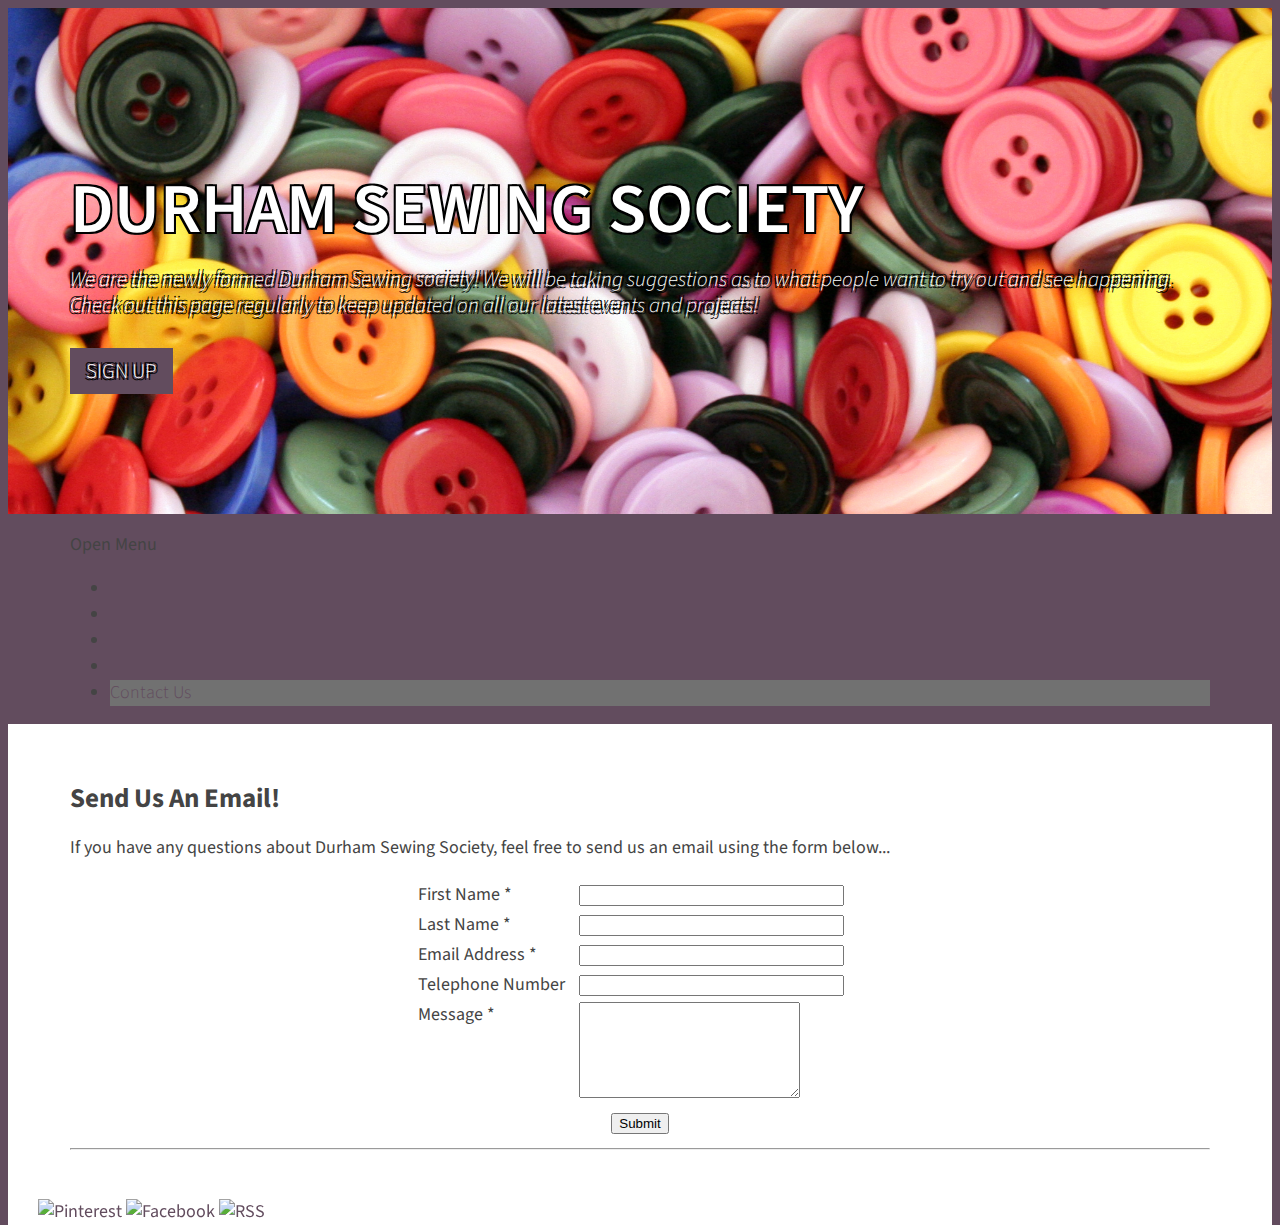
==== ContactPage.html @ b4dee1a7 "renamed buying supplies" ====
<!doctype html>
<html>
<!--[if lt IE 7 ]><html class="ie ie6" lang="en"><![endif]-->
<!--[if IE 7 ]><html class="ie ie7" lang="en"><![endif]-->
<!--[if IE 8 ]><html class="ie ie8" lang="en"><![endif]-->
<!--[if (gte IE 9)|!(IE)]><!-->
<html lang="en"><!--<![endif]-->
<head>

<meta charset="UTF-8">
<title>Durham Sewing Society</title>
<meta name="description" content="">
<meta name="keywords" content="">
<meta content="width=device-width, initial-scale=1, maximum-scale=1, user-scalable=no" name="viewport">
<link rel="apple-touch-icon-precomposed" sizes="144x144" href="144.png">
<link rel="apple-touch-icon-precomposed" sizes="114x114" href="114.png">
<link rel="apple-touch-icon-precomposed" sizes="72x72" href="touch-icon-72.png">
<link rel="apple-touch-icon-precomposed" href="touch-icon-57.png">
<link rel="shortcut icon" href="touch-icon-57.png">
<!--[if IE]><![endif]-->
<link rel="stylesheet" href="style.css">
<script src="jquery.js"></script>
<script src="scripts.js"></script>
<!--[if lt IE 9]><script src="http://html5shiv.googlecode.com/svn/trunk/html5.js"></script><![endif]-->
<style type="text/css">
@import url("style.css");
</style>
</head>

<body id="pagetop">

<div class="container bgimg clearfix">
	<div class="overlay clearfix">
		<div id="headercont" class="bodycontainer clearfix">
		  <h1>Durham sewing society</h1>
		  <p>We are the newly formed Durham Sewing society! We will be taking suggestions as to what people want to try out and see happening. Check out this page regularly to keep updated on all our latest events and projects!</p>
			<p><a class="button" title="" href="http://community.dur.ac.uk/sew.soc/">Sign Up</a></p>
		</div>
	</div>
</div>

<div class="container clearfix">
	<div id="menucont" class="bodycontainer clearfix">
        <div class="menutitle">
            <p><strong>Open Menu</strong> <span class="fa fa-reorder"></span></p>
        </div>
        <ul class="menu">
            <li><a title="" href="index.html">Home</a></li>
            <li><a title="" href="events.html">Events</a></li>
            <li><a title="" href="exec.html">Meet the Exec</a></li>
            <li><a title="" href="supplies.html">Buying Supplies</a></li>
            <li class="active"><a title="" href="#">Contact Us</a></li>

        </ul>
	</div>
</div>

<div class="container bg1 clearfix">
	<div id="maincont" class="bodycontainer clearfix">
		

		<h2>Send Us An Email!</h2>
	    <p><strong>If you have any questions about Durham Sewing Society, feel free to send us an email using the form below...</em></p>
	 
	 	<div align="center"> 

		<form name="htmlform" method="post" action="html_form_send.php">
		<table width="450px">
		</tr>
		<tr>
			<td valign="top">
			<label for="first_name">First Name *</label>
 			</td>
 			<td valign="top">
  			<input  type="text" name="first_name" maxlength="50" size="30">
 			</td>
		</tr>
 
		<tr>
 			<td valign="top"">
  			<label for="last_name">Last Name *</label>
 			</td>
 			<td valign="top">
  			<input  type="text" name="last_name" maxlength="50" size="30">
 			</td>
		</tr>
		
		<tr>
 			<td valign="top">
  			<label for="email">Email Address *</label>
 			</td>
 			<td valign="top">
  			<input  type="text" name="email" maxlength="80" size="30">
 			</td>
 		</tr>
		
		<tr>
 			<td valign="top">
 	 		<label for="telephone">Telephone Number</label>
 			</td>
 			<td valign="top">
  			<input  type="text" name="telephone" maxlength="30" size="30">
 			</td>
		</tr>
		
		<tr>
 			<td valign="top">
  			<label for="comments">Message *</label>
 			</td>
 			<td valign="top">
  			<textarea  name="comments" maxlength="1000" cols="25" rows="6"></textarea>
 			</td>
 
		</tr>
		<tr>
 			<td colspan="2" style="text-align:center">
  			<input type="submit" value="Submit"> 
 			</td>
		</tr>
		
		</table>
		</form>
			
		<hr />	
	
	</div>
</div>


<div>
	<a href="https://uk.pinterest.com/wewillresurrect/dusewsoc/?fb_ref=d62502c01cf54e53a62bc92b07e22183%3A105039b75b568f594de7">
	<img title="Pinterest" alt="Pinterest" src="https://socialmediawidgets.files.wordpress.com/2014/03/13_pinterest.png" width="35" height="35" />
	</a>
	<a href="https://www.facebook.com/groups/DUSewSoc/">
	<img title="Facebook" alt="Facebook" src="https://socialmediawidgets.files.wordpress.com/2014/03/02_facebook.png" width="35" height="35" />
	</a>
	<a href="http://www.google.com">
	<img title="Instagram" alt="RSS" src="https://socialmediawidgets.files.wordpress.com/2014/03/10_instagram.png" width="35" height="35" />
	</a>
</div>

</body>
</html>
---- style.css ----
/* ==================================================
   CSS Imports
================================================== */

@import url("reset.css");
@import url("menu.css");
@import url("typography.css");
@import url("columns.css");

/* ==================================================
   Icon Fonts
================================================== */

@import url("fonts/fontawesome/font-awesome.css");

/* ==================================================
   Google Fonts
================================================== */

@import url("http://fonts.googleapis.com/css?family=Source+Sans+Pro:300,300italic,400,400italic,600,600italic,700,700italic,900,900italic");

/* ==================================================
   Global Styles
================================================== */

*
{
	-webkit-box-sizing: border-box;
	-moz-box-sizing: border-box;
	box-sizing: border-box;
}

html
{
	height: 100%;
	overflow: auto;
	
	-webkit-font-smoothing: antialiased;
	-webkit-text-size-adjust: 100%;
	-ms-text-size-adjust: 100%;
}

body

{
	font-family: "Source Sans Pro", Arial, Verdana, Helvetica, sans-serif;
	font-size: 18px;
	font-weight: 300;
	color: #444;
	background: #624C5E;
	
	text-rendering: optimizeLegibility;
	vertical-align: baseline;
}


::selection
{
	background: #624C5E;
	color: #FFF;
}

::-moz-selection
{
	background: #624C5E;
	color: #FFF;
}

a
{
	color: #624C5E;
	text-decoration: none;
}

a:hover
{
	color: #222;
}

img
{
	-webkit-backface-visibility: hidden;
	-moz-backface-visibility: hidden;
	-ms-backface-visibility: hidden;
}

/* ==================================================
   Images
================================================== */

img
{
	-webkit-backface-visibility: hidden;
	-moz-backface-visibility: hidden;
	-ms-backface-visibility: hidden;
}

	img.imgright
	{
		float: right;
		width: 100%;
		max-width: 300px;
		margin: 0 0 20px 20px;
	}
	
	img.imgleft
	{
		float: left;
		width: 100%;
		max-width: 300px;
		margin: 0 20px 20px 0;
	}
	
/* ==================================================
   Backgrounds
================================================== */

.bgimg
{
	background: url("Buttons-background.jpg") no-repeat fixed center;
	background-size: cover;
	padding: 0 !important;
}

.overlay
{
	background: url(../images/bg-transparent.png) repeat;
	padding: 0 30px;
}

.bg1
{
	background-color: #FFF;
}

.bg2
{
	background-color: #EEE;
}

/* ==================================================
   Layout Styles
================================================== */

.container
{
	width: 100%;
	padding: 0 30px;
	min-width: 280px;
	line-height: 26px;
}

	.container .bodycontainer
	{
		margin: 0 auto;
		width: 100%;
		max-width: 1140px;
	}

/* ==================================================
   Sections
================================================== */

#headercont
{
	padding: 120px 0;
	text-align: left;
}

	#headercont h1
	{
		color: #FFF;
		text-shadow:
    	-2px -2px 0 #000,
    	2px -2px 0 #000,
   	 	-2px 2px 0 #000,
   		2px 2px 0 #000;
		font-size: 70px;
		line-height: 70px;
		font-weight: 600;
		text-transform: uppercase;
		margin-bottom: 15px;
	}
	
	#headercont p
	{
		color: #FFF;
		text-shadow:
    	-2px -2px 0 #000,
    	2px -2px 0 #000,
   	 	-2px 2px 0 #000,
   		2px 2px 0 #000;
		font-size: 21px;
		margin-bottom: 30px;
		font-style: italic;
	}
	
		#headercont p:last-child
		{
			margin-bottom: 0;
		}
		
	#headercont p .button
	{
		position: relative;
		display: inline-block;
		padding: 10px 16px;
		margin: 0;
		width: auto;
		font-size: 21px;
		text-transform: uppercase;
		font-weight: 300;
		cursor: pointer;
		background: none;
		border: none;
		outline: none;
		font-style: normal;
		text-align: left;
		background: #624C5E;
		color: #FFF !important;
	}

		#headercont p .button:after
		{
			content: '';
			position: absolute;
			z-index: -1;
		}

		#headercont p .button:hover
		{
			background: #725E6E;
			color: #FFF !important;
		}

			#headercont p .button:active
			{
				top: 2px;
			}

#maincont
{
	padding: 40px 0;
}

#footercont
{
	padding-top: 60px;
	padding-bottom: 60px;
	color: #999;
	color: rgba(255, 255, 255, 0.5);
}

	#footercont p
	{
		margin: 0;
	}

	#footercont a
	{
		color: #D8D2D7;
	}
	
	#footercont a:hover
	{
		color: #FFF;
	}
	
		#footercont a.scrolltop
		{
			font-size: 42px;
		}
	
		#footercont #socialmedia ul
		{
			margin: 0 0 20px 0;
		}

		#footercont #socialmedia ul li
		{
			display: inline-block;
			list-style-type: none;
			margin: 0 12px 0 0;
			padding: 0;
		}

			#footercont #socialmedia ul li a
			{
				font-size: 27px;
			}

/* ==================================================
   Responsive Media Queries - Tablets
================================================== */

@media screen and (max-width: 768px)
{
	
	.bgimg
	{
		background: url("../images/bg-tobgimg.jpg") no-repeat scroll center;
	}
	
	.container, .overlay
	{
		padding: 0 25px;
	}
	
	img.imgright
	{
		float: none;
		width: 100%;
		max-width: 300px;
		margin: 0 0 20px 0;
	}
	
	img.imgleft
	{
		float: none;
		width: 100%;
		max-width: 300px;
		margin: 0 0 20px 0;
	}
		
	#headercont
	{
		padding: 80px 0;
	}

		#headercont h1
		{
			font-size: 52px;
			line-height: 52px;
			margin-bottom: 10px;
		}
		
		#headercont p
		{
			font-size: 19px;
			margin-bottom: 20px;
		}
			
		#headercont p .button
		{
			padding: 9px 12px 7px 12px;
			font-size: 21px;
		}
		
	#footercont
	{
		text-align: left;
	}
	
		#footercont a.scrolltop
		{
			display: block;
			margin: 20px 0 0 0;
		}
		
		#footercont #socialmedia ul li
		{
			margin: 0 20px 0 0;
		}
	
}

/* ==================================================
   Responsive Media Queries - Mobiles
================================================== */

@media screen and (max-width: 480px)
{		
	
	.container, .overlay
	{
		padding: 0 20px;
	}
	
	#headercont
	{
		padding: 60px 0;
	}
	
}

/* ==================================================
   Slideshow
================================================== */

 /* Slideshow container */
.slideshow-container {
  max-width: 1000px;
  position: relative;
  margin: auto;
}

/* Next & previous buttons */
.prev, .next {
  cursor: pointer;
  position: absolute;
  top: 50%;
  width: auto;
  margin-top: -22px;
  padding: 16px;
  color: white;
  font-weight: bold;
  font-size: 18px;
  transition: 0.6s ease;
  border-radius: 0 3px 3px 0;
}

/* Position the "next button" to the right */
.next {
  right: 0;
  border-radius: 3px 0 0 3px;
}

/* On hover, add a black background color with a little bit see-through */
.prev:hover, .next:hover {
  background-color: rgba(0,0,0,0.8);
}

/* Caption text */
.text {
  color: #f2f2f2;
  font-size: 15px;
  padding: 8px 12px;
  position: absolute;
  bottom: 8px;
  width: 100%;
  text-align: center;
}

/* Number text (1/3 etc) */
.numbertext {
  color: #f2f2f2;
  font-size: 12px;
  padding: 8px 12px;
  position: absolute;
  top: 0;
}

/* The dots/bullets/indicators */
.dot {
  cursor:pointer;
  height: 13px;
  width: 13px;
  margin: 0 2px;
  background-color: #bbb;
  border-radius: 50%;
  display: inline-block;
  transition: background-color 0.6s ease;
}

.active, .dot:hover {
  background-color: #717171;
}

/* Fading animation */
.fade {
  -webkit-animation-name: fade;
  -webkit-animation-duration: 1.5s;
  animation-name: fade;
  animation-duration: 1.5s;
}

@-webkit-keyframes fade {
  from {opacity: .4}
  to {opacity: 1}
}

@keyframes fade {
  from {opacity: .4}
  to {opacity: 1}
}
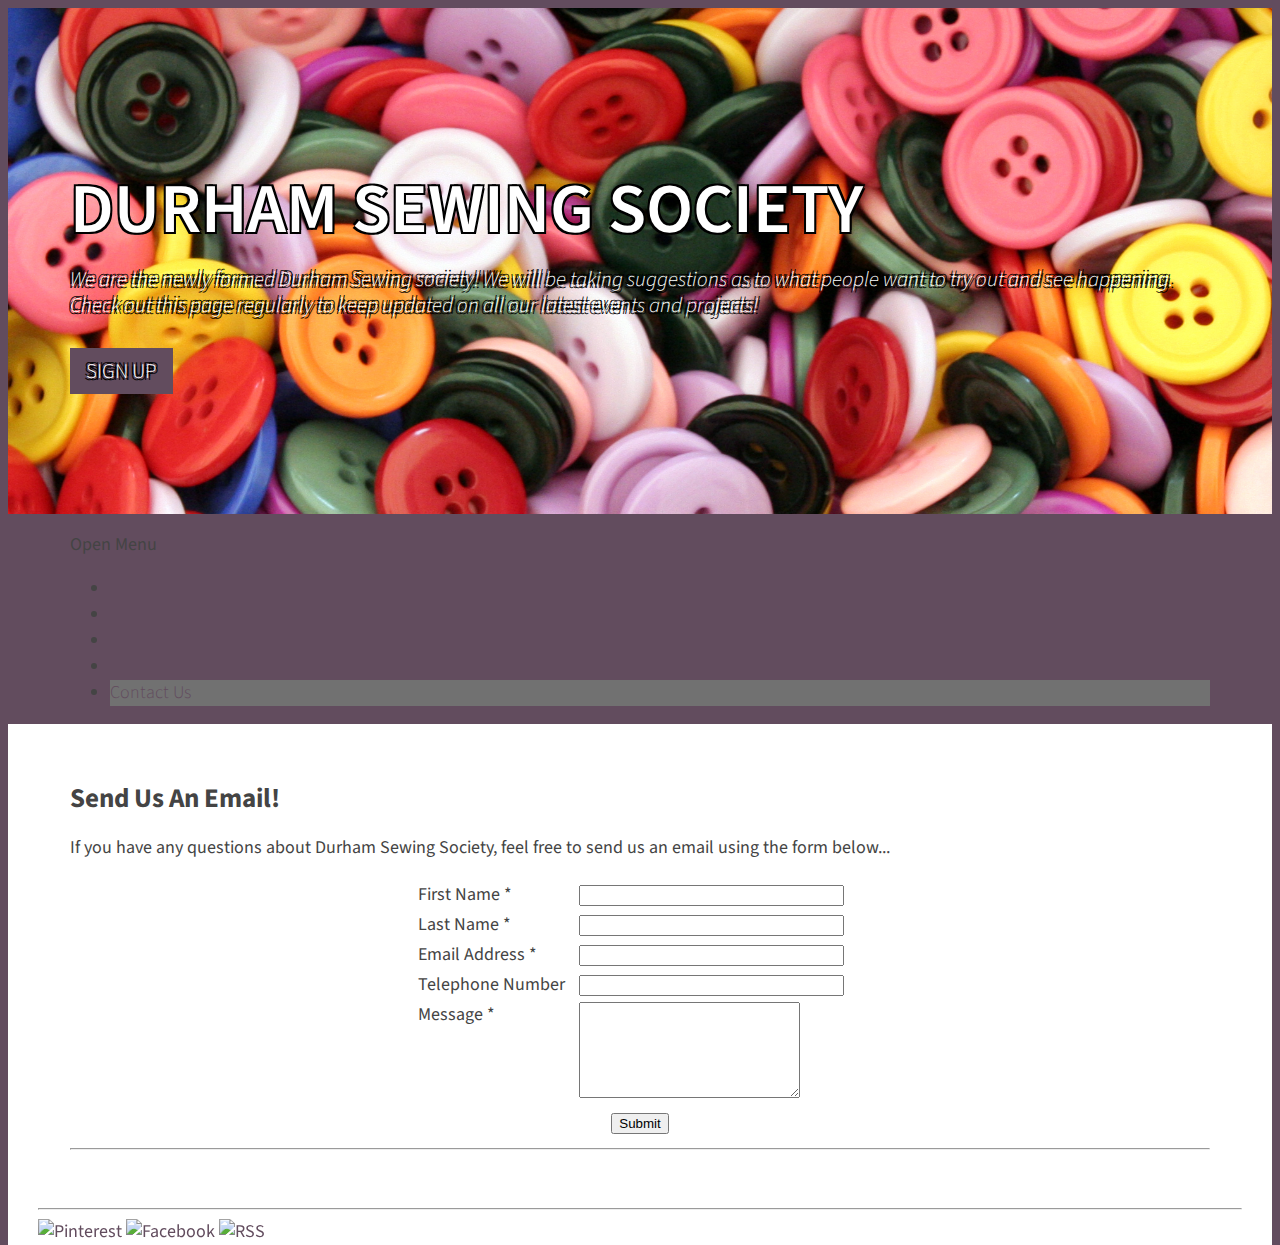
==== commit a1af237e: "idkkkk" ====
--- a/ContactPage.html
+++ b/ContactPage.html
@@ -126,7 +126,7 @@
 	</div>
 </div>
 
-
+<hr>
 <div>
 	<a href="https://uk.pinterest.com/wewillresurrect/dusewsoc/?fb_ref=d62502c01cf54e53a62bc92b07e22183%3A105039b75b568f594de7">
 	<img title="Pinterest" alt="Pinterest" src="https://socialmediawidgets.files.wordpress.com/2014/03/13_pinterest.png" width="35" height="35" />
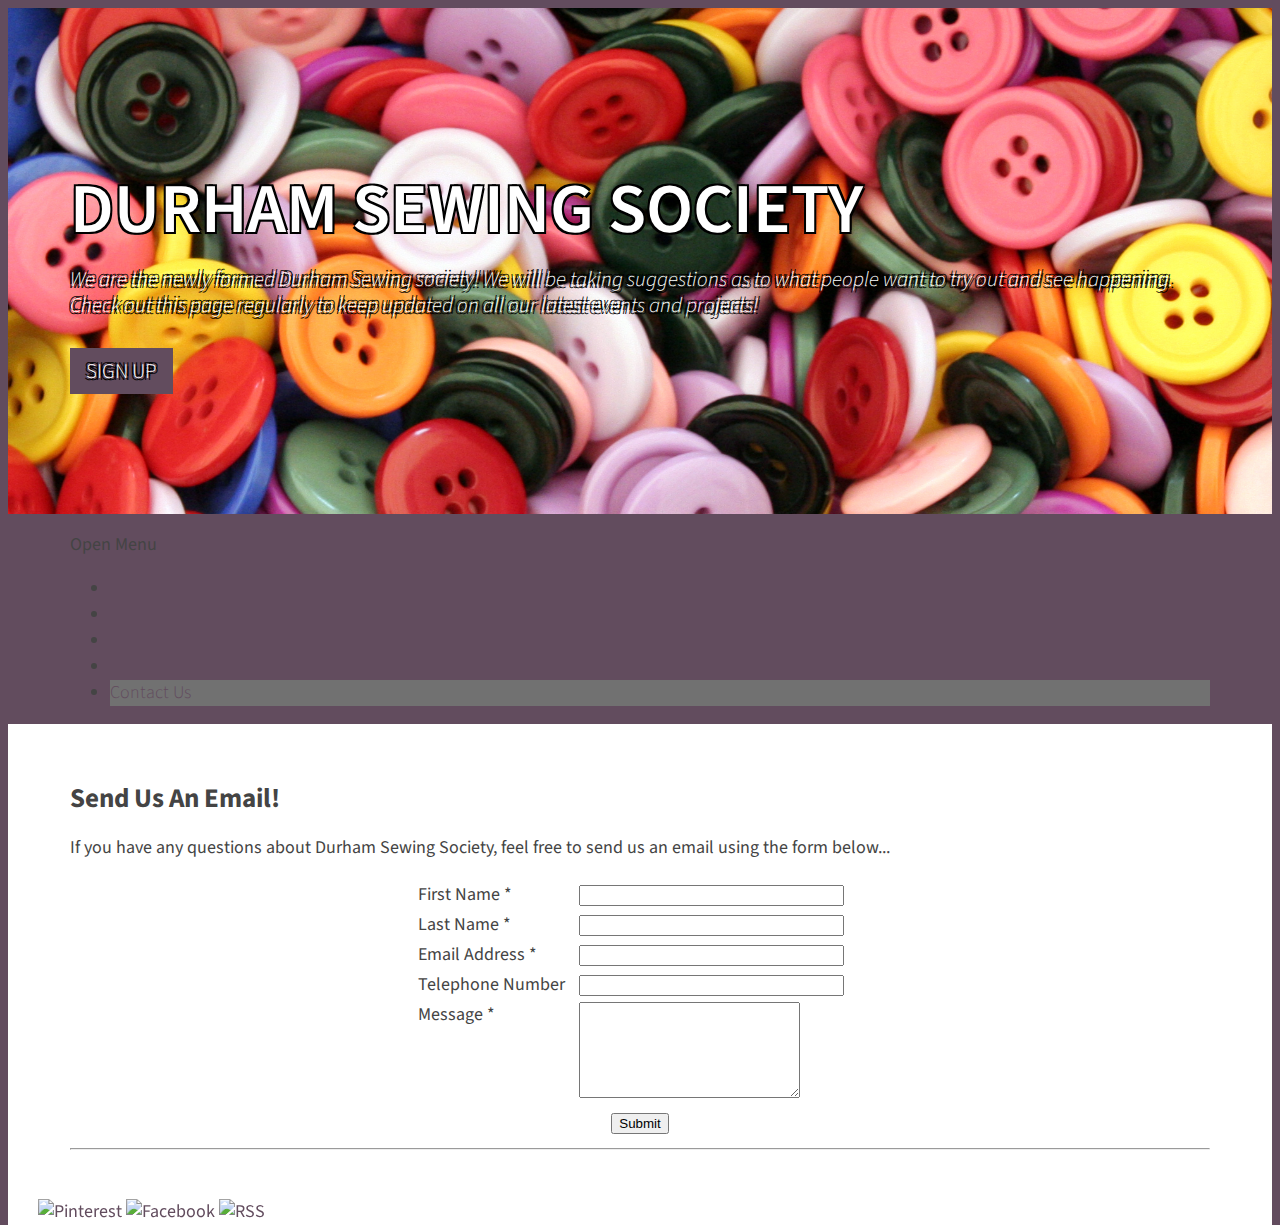
==== commit 179bc52a: "Merge remote-tracking branch 'refs/remotes/origin/master' into gh-pages" ====
--- a/ContactPage.html
+++ b/ContactPage.html
@@ -126,7 +126,7 @@
 	</div>
 </div>
 
-<hr>
+
 <div>
 	<a href="https://uk.pinterest.com/wewillresurrect/dusewsoc/?fb_ref=d62502c01cf54e53a62bc92b07e22183%3A105039b75b568f594de7">
 	<img title="Pinterest" alt="Pinterest" src="https://socialmediawidgets.files.wordpress.com/2014/03/13_pinterest.png" width="35" height="35" />
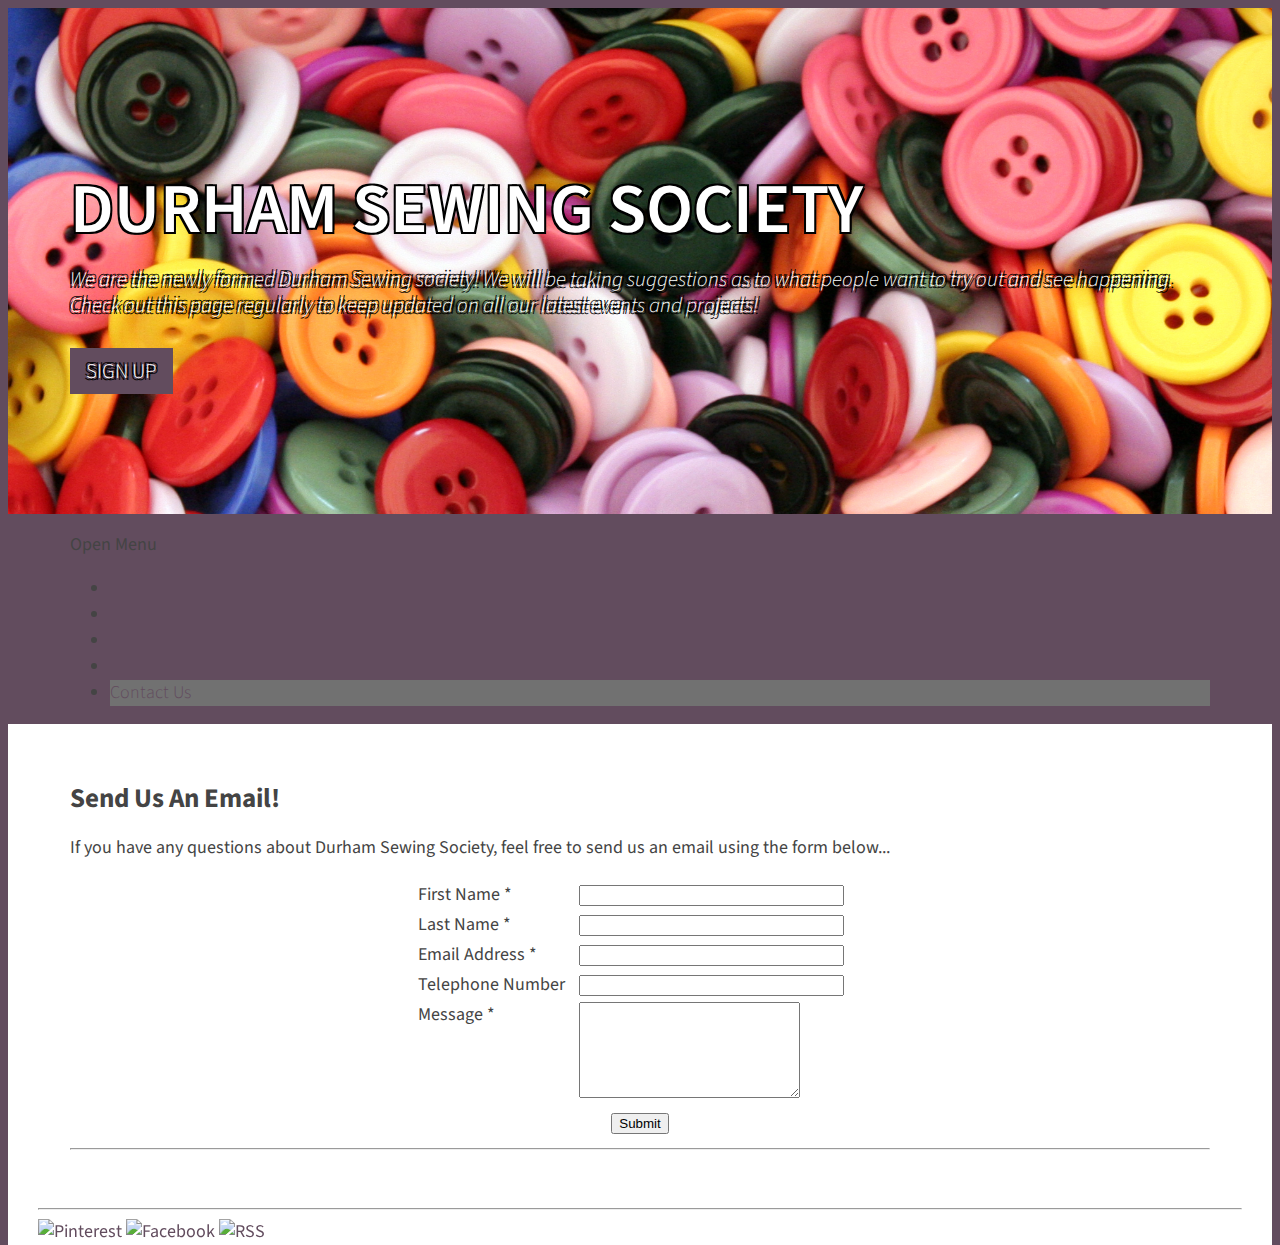
==== commit dcbb84d1: "hr" ====
--- a/ContactPage.html
+++ b/ContactPage.html
@@ -126,6 +126,7 @@
 	</div>
 </div>
 
+<hr>
 
 <div>
 	<a href="https://uk.pinterest.com/wewillresurrect/dusewsoc/?fb_ref=d62502c01cf54e53a62bc92b07e22183%3A105039b75b568f594de7">
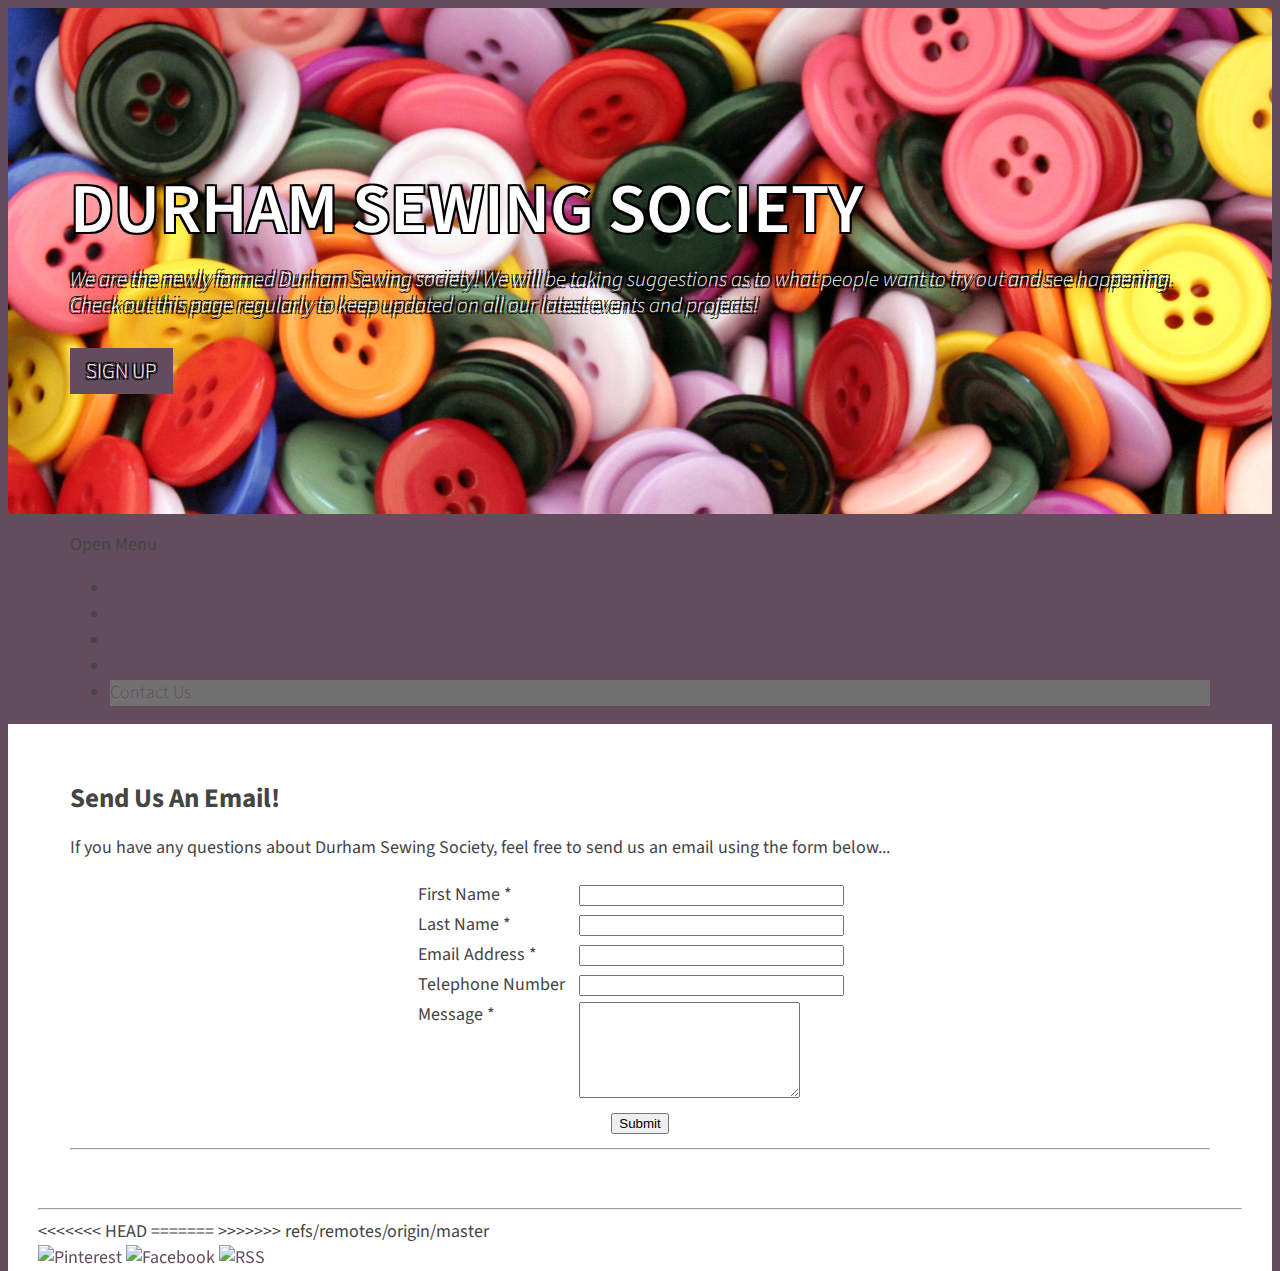
==== commit 5aa865c9: "Merge remote-tracking branch 'refs/remotes/origin/master' into gh-pages" ====
--- a/ContactPage.html
+++ b/ContactPage.html
@@ -64,6 +64,8 @@
 	 
 	 	<div align="center"> 
 
+	 	<!-- creating a contact form in a table (so then the layout is what we want) and using action="html_form_send.php" to call the php file to actually send the email. This does not work on github but we will be hosting this site later so we have kept it in--> 
+
 		<form name="htmlform" method="post" action="html_form_send.php">
 		<table width="450px">
 		</tr>
@@ -127,7 +129,10 @@
 </div>
 
 <hr>
+<<<<<<< HEAD
 
+=======
+>>>>>>> refs/remotes/origin/master
 <div>
 	<a href="https://uk.pinterest.com/wewillresurrect/dusewsoc/?fb_ref=d62502c01cf54e53a62bc92b07e22183%3A105039b75b568f594de7">
 	<img title="Pinterest" alt="Pinterest" src="https://socialmediawidgets.files.wordpress.com/2014/03/13_pinterest.png" width="35" height="35" />
@@ -135,7 +140,7 @@
 	<a href="https://www.facebook.com/groups/DUSewSoc/">
 	<img title="Facebook" alt="Facebook" src="https://socialmediawidgets.files.wordpress.com/2014/03/02_facebook.png" width="35" height="35" />
 	</a>
-	<a href="http://www.google.com">
+	<a href="https://www.instagram.com/castlesewingsoc/?hl=en">
 	<img title="Instagram" alt="RSS" src="https://socialmediawidgets.files.wordpress.com/2014/03/10_instagram.png" width="35" height="35" />
 	</a>
 </div>
--- a/style.css
+++ b/style.css
@@ -1,3 +1,4 @@
+
 /* ==================================================
    CSS Imports
 ================================================== */
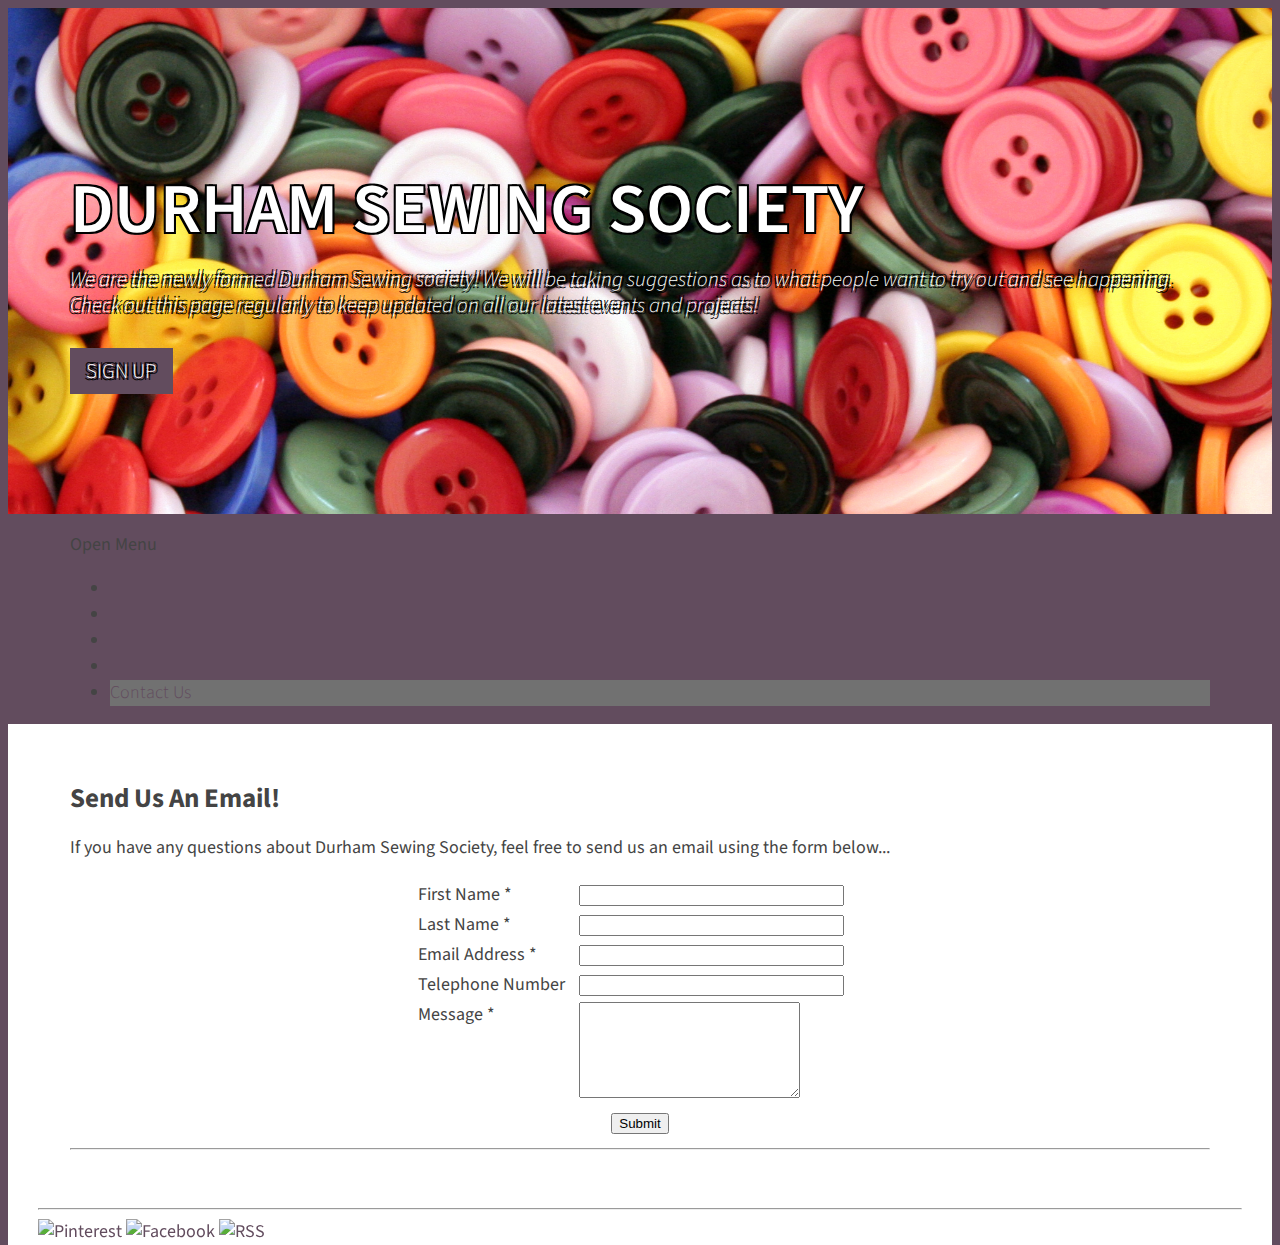
==== commit 5847f050: "getting rid of the head stuff" ====
--- a/ContactPage.html
+++ b/ContactPage.html
@@ -129,10 +129,7 @@
 </div>
 
 <hr>
-<<<<<<< HEAD
 
-=======
->>>>>>> refs/remotes/origin/master
 <div>
 	<a href="https://uk.pinterest.com/wewillresurrect/dusewsoc/?fb_ref=d62502c01cf54e53a62bc92b07e22183%3A105039b75b568f594de7">
 	<img title="Pinterest" alt="Pinterest" src="https://socialmediawidgets.files.wordpress.com/2014/03/13_pinterest.png" width="35" height="35" />
